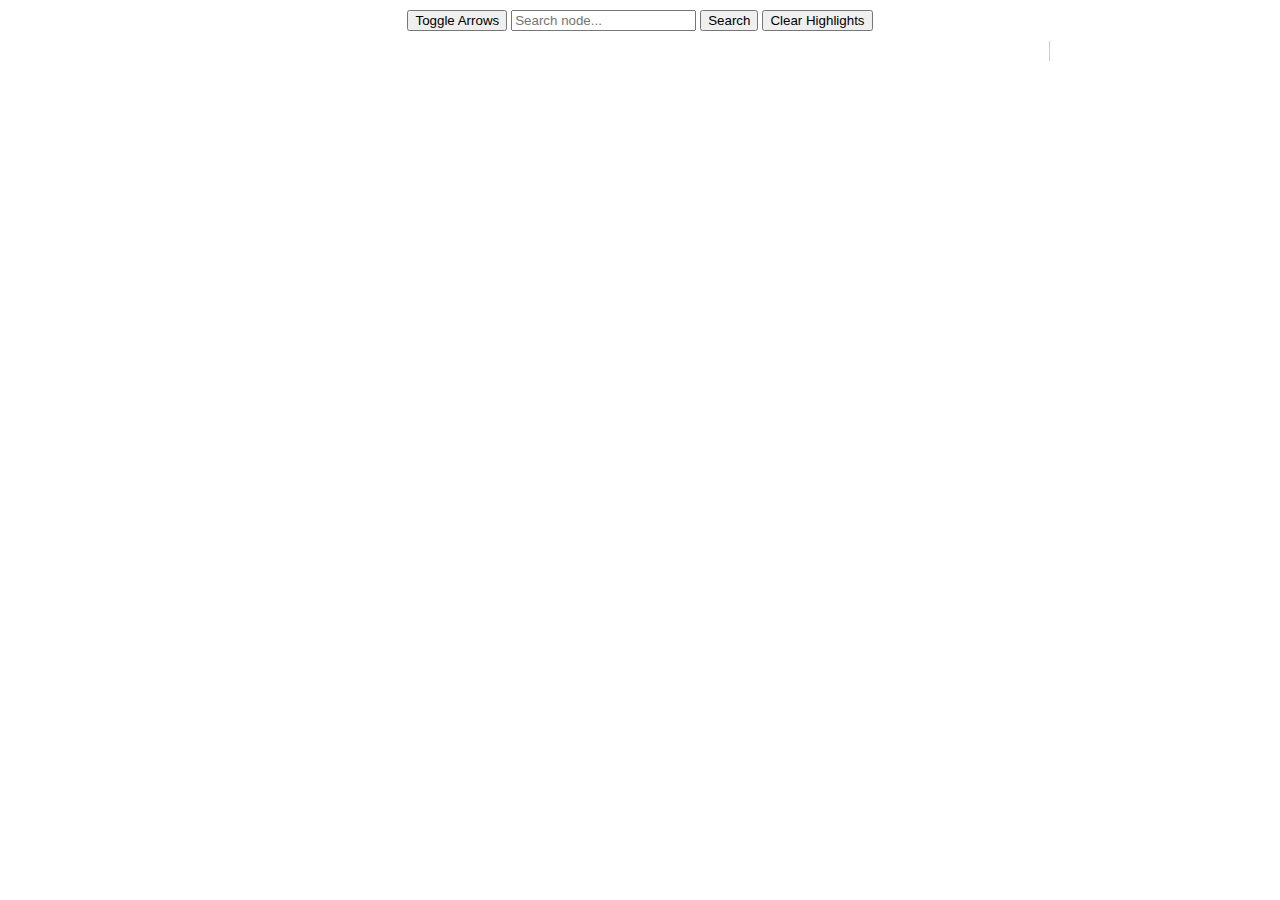
==== docs/nxgraph.html @ 533ba6d2 "moved to new repository" ====
<!DOCTYPE html>
<html>
<head>
    <title>Graph Visualizer</title>
    <script src="lib/d3.v7.min.js"></script>
    <style>
        /* Additional CSS styles if needed */
        body, html {
            margin: 0;
            padding: 0;
            width: 100%;
            height: 100%;
        }

        .button-container {
            text-align: center; /* Center the button horizontally */
            padding: 10px; /* Space around the button */
        }

        .content-container {
            display: flex;
        }
        .graph-container {
            /* flex: auto; */
            display: flex;
            justify-content: center;
            align-items: center;
            width: 100%;
            height: calc(100% - 40px); /* Adjust based on actual button container height */
        }

        .node-label-big, .node-label-medium, .node-label-small {
            font-family: 'Gill Sans', 'Gill Sans MT', Calibri, 'Trebuchet MS', sans-serif;
            text-anchor: middle; /* Center the text */
        }
        .checkbox-container {
            width: 20%; /* Adjust width as needed */
            padding: 10px;
            border-left: 1px solid #ccc; /* Optional, for visual separation */
        }
        .type-group {
            margin-bottom: 10px;
        }

        .checkbox-group {
            display: flex;
            flex-direction: row;
            align-items: flex-start; /* Aligns items to the start of the container */
            margin-bottom: 5px; /* Space between each checkbox */
        }

        .node-label-big { font-size: 15px; }
        .node-label-medium { font-size: 10px; }
        .node-label-small { font-size: 7px; }

        .tooltip {
            position: absolute;
            text-align: justify;
            max-width: 400px; /* Set a maximum width */
            white-space: normal; /* Allow text to wrap */
            padding: 2px;
            font: 12px sans-serif;
            background: lightsteelblue;
            border: 0px;
            border-radius: 8px;
            pointer-events: none;
        }

        .highlighted {
            stroke: #00ff6e; /* Green stroke for highlighted nodes */
            stroke-width: 6px; /* Make the stroke wider to make it more visible */
        }
    </style>
</head>
<body>
    <div class="button-container">
        <button onclick="toggleArrows()">Toggle Arrows</button>
        <!-- <div id="view-coordinates" style="margin-top: 10px;">View Coordinates: </div> -->
        <input type="text" id="searchBox" placeholder="Search node..." onkeyup="searchNodeOnEnter(event)">
        <button onclick="searchNode()">Search</button>
        <button onclick="clearHighlights()">Clear Highlights</button>
    </div>
    <div class="content-container">
        <div class="graph-container">
            <!-- Graph will be here... -->
        </div>
        <div class="checkbox-container">
            <!-- Checkboxes will be dynamically added here -->
        </div>
    </div>
    <script>
        let showArrows = false;
        let link; // Declare link globally
        let globalNodeSelection;

        function createChart(data) {
            // Use window dimensions to calculate width and height
            const width = window.innerWidth * 0.8; // Adjust the width to leave space for checkboxes
            // const width = window.innerWidth * 0.95; // 95% of window width
            const height = window.innerHeight * 0.9; // 90% of window height
            
                // Adjust the viewBox to center at (0, 0)
            const viewBoxX = -width / 2;
            const viewBoxY = -height / 2;
            // const color = d3.scaleOrdinal(d3.schemeCategory10);

            const links = data.links.map(d => ({...d}));
            const nodes = data.nodes.map(d => ({...d}));

            // Set minimum link distance and repulsion strength
            const minLinkDistance = 100; // Adjust this value as needed
            const repulsionStrength = -400; // Adjust this value as needed
            
            const svg = d3.create("svg")
                .attr("width", width)
                .attr("height", height)
                .attr("viewBox", [viewBoxX, viewBoxY, width, height])
                .attr("preserveAspectRatio", "xMidYMid meet")
                .attr("style", "max-width: 100%; height: auto; display: block; margin: auto;");
            
            // Create a simulation with several forces.
            const simulation = d3.forceSimulation(nodes)
                .force("link", d3.forceLink(links).id(d => d.id).distance(minLinkDistance))
                .force("charge", d3.forceManyBody().strength(repulsionStrength))
                .force("center", d3.forceCenter(0, 0)) // Add forceCenter here
                .force("x", d3.forceX()) // You might not need these anymore
                .force("y", d3.forceY()) // You might not need these anymore
                .alphaDecay(0.01)
                .velocityDecay(0.2)
                .on("tick", ticked);                    

            // Define arrow marker
            svg.append("defs").append("marker")
                .attr("id", "arrowhead")
                .attr("viewBox", "-0 -5 10 10")
                .attr("refX", 13) // Adjust to position the arrowhead
                .attr("refY", 0)
                .attr("orient", "auto")
                .attr("markerWidth", 6)
                .attr("markerHeight", 6)
                .attr("xoverflow", "visible")
            .append("svg:path")
                .attr("d", "M 0,-5 L 10 ,0 L 0,5")
                .attr("fill", "#999")
                .style("stroke","none");


            // Container for the zoomable elements
            const g = svg.append("g");

            link = g.append("g")
                .attr("stroke", "#999")
                .attr("stroke-opacity", 0.6)
            .selectAll("line")
            .data(links)
            .join("line")
                .attr("stroke-width", d => 1)
                .attr("marker-end", showArrows ? "url(#arrowhead)" : ""); // Set arrow based on showArrows

            const node = g.append("g")
                .attr("stroke", "#000000")
                .attr("stroke-width", 1.5)
            .selectAll("circle")
            .data(nodes)
            .join("circle")
                .attr("r", d => d.size)
                .attr("fill", d => d.color)
                .on("mouseover", showTooltip)
                .on("mouseout", hideTooltip)
                .on("dblclick", function(event, d) {
                    event.stopPropagation(); // Prevent zooming
                    openNodeUrl(event, d); // Then handle the URL opening
                });

            // Append labels for each node
            const labels = g.append("g")
            .selectAll("text")
            .data(nodes)
            .join("text")
                .attr("class", "node-label-medium")
                .style("font-size", d => { // hacky, need to figure out why it cannot be done at class level...
                    switch (d.label_class) {
                        case "node-label-big": return "15px";
                        case "node-label-medium": return "10px";
                        case "node-label-small": return "7px";
                        default: return "";
                    }
                })
                .text(d => d.label);

            node.call(d3.drag()
                .on("start", dragstarted)
                .on("drag", dragged)
                .on("end", dragended));

            // Zoom functionality
            svg.call(d3.zoom().on("zoom", (event) => {
                g.attr("transform", event.transform);
            }));
            
            // Function to show the tooltip
            function showTooltip(event, d) {
                const tooltip = d3.select("body").append("div")
                    .attr("class", "tooltip")
                    .style("position", "absolute")
                    .style("background-color", "white")
                    .style("border", "solid")
                    .style("border-width", "1px")
                    .style("border-radius", "5px")
                    .style("padding", "10px")
                    .style("opacity", 0.9);

                tooltip.html(d.Description)
                    .style("left", (event.pageX + 10) + "px")
                    .style("top", (event.pageY - 28) + "px");
            }

            // Function to hide the tooltip
            function hideTooltip() {
                d3.select(".tooltip").remove();
            }

            // Function to open URL in a new tab
            function openNodeUrl(event, d) {
                if (d.url) { // Check if the URL field is present
                    window.open(d.url, '_blank'); // Open the URL in a new tab
                }
            }

            function toggleArrows() {
                showArrows = !showArrows;
                link.attr("marker-end", showArrows ? "url(#arrowhead)" : "");
            }

            function ticked() {
                link
                    .attr("x1", d => d.source.x)
                    .attr("y1", d => d.source.y)
                    .attr("x2", function(d) {
                        var dx = d.target.x - d.source.x;
                        var dy = d.target.y - d.source.y;
                        var dr = Math.sqrt(dx * dx + dy * dy);
                        var r = d.target.size; // Radius of target node
                        return d.target.x - (r * dx / dr);
                    })
                    .attr("y2", function(d) {
                        var dx = d.target.x - d.source.x;
                        var dy = d.target.y - d.source.y;
                        var dr = Math.sqrt(dx * dx + dy * dy);
                        var r = d.target.size; // Radius of target node
                        return d.target.y - (r * dy / dr);
                    });

                node
                    .attr("cx", d => d.x)
                    .attr("cy", d => d.y);

                // Update label positions
                labels
                    .attr("x", d => d.x)
                    .attr("y", d => d.y + d.size + 8); // Position below the node
            }

            function dragstarted(event) {
                if (!event.active) simulation.alphaTarget(0.3).restart();
                event.subject.fx = event.subject.x;
                event.subject.fy = event.subject.y;
            }

            function dragged(event) {
                event.subject.fx = event.x;
                event.subject.fy = event.y;
            }

            function dragended(event) {
                if (!event.active) simulation.alphaTarget(0);
                event.subject.fx = null;
                event.subject.fy = null;
            }
            // document.body.appendChild(svg.node());
            document.querySelector('.graph-container').appendChild(svg.node());
            return node;
        }

        // Define toggleArrows globally
        function toggleArrows() {
            showArrows = !showArrows;
            link.attr("marker-end", showArrows ? "url(#arrowhead)" : "");
        }


        function sanitizeInput(input) {
        // Implement sanitization logic
        const sanitizedInput = input.replace(/[^a-z0-9-_.]/gi, '');
        return sanitizedInput;
    }

    function updatePageTitle() {
        const jsonFileName = getJsonFilenameFromUrl();
        if (jsonFileName) {
            document.title = jsonFileName + " - Graph Visualizer";
        }
    }

    function getJsonFilenameFromUrl() {
        const params = new URLSearchParams(window.location.search);
        let jsonFileName = params.get('jsonfile');
        if (jsonFileName) {
            return sanitizeInput(jsonFileName);
        }
        return 'default.json'; // Default filename if no parameter is provided or after sanitization
    }

    // Call the function to update the title
    updatePageTitle();
    
    function searchNode() {
        const searchTerm = document.getElementById('searchBox').value.toLowerCase();
        globalNodeSelection.each(function(d) {
            if (d.label.toLowerCase().includes(searchTerm)) {
                d3.select(this).classed("highlighted", true);
            } else {
                d3.select(this).classed("highlighted", false);
            }
        });
    }

    function resetHighlights() {
        globalNodeSelection.classed("highlighted", false); // Reset all highlights
    }

    function searchNodeOnEnter(event) {
        // Check if the Enter key was pressed
        if (event.key === "Enter") {
            searchNode();
        }
    }
    
    function clearHighlights() {
        globalNodeSelection.classed("highlighted", false);
    }

    // Function to update the graph based on checkbox states
    function updateGraph(originalData) {
        let filteredNodes = originalData.nodes.filter(node => {
            let checkbox = document.getElementById('checkbox-' + node.type + '-' + node.abstraction);
            return checkbox && checkbox.checked;
        });

        let filteredNodeIds = new Set(filteredNodes.map(node => node.id));

        let filteredLinks = originalData.links.filter(link => {
            return filteredNodeIds.has(link.source.id || link.source) && filteredNodeIds.has(link.target.id || link.target);
        });

        // Prepare the new data for the graph
        let filteredData = {
            nodes: filteredNodes,
            links: filteredLinks
        };

        // Clear the existing graph and redraw with the filtered data
        document.querySelector('.graph-container').innerHTML = '';
        globalNodeSelection = createChart(filteredData); // Update globalNodeSelection
    }

    function createAbstractionCheckboxes(data) {
        let typeAbstractionMap = new Map();

        // Group abstractions by type
        data.nodes.forEach(node => {
            if (!typeAbstractionMap.has(node.type)) {
                typeAbstractionMap.set(node.type, new Set());
            }
            typeAbstractionMap.get(node.type).add(node.abstraction);
        });

        let checkboxDiv = document.querySelector('.checkbox-container');

        // Create checkboxes for each type and its abstractions
        typeAbstractionMap.forEach((abstractions, type) => {
            let typeContainer = document.createElement('div');
            typeContainer.classList.add('type-group');

            let typeHeader = document.createElement('h3');
            typeHeader.textContent = type;
            typeContainer.appendChild(typeHeader);

            abstractions.forEach(abstraction => {
                let checkboxContainer = document.createElement('div');
                checkboxContainer.classList.add('checkbox-group');

                let checkbox = document.createElement('input');
                checkbox.type = 'checkbox';
                checkbox.id = 'checkbox-' + type + '-' + abstraction;
                checkbox.checked = true;
                checkbox.addEventListener('change', () => updateGraph(data));

                let label = document.createElement('label');
                label.htmlFor = 'checkbox-' + type + '-' + abstraction;
                label.textContent = abstraction;

                checkboxContainer.appendChild(checkbox);
                checkboxContainer.appendChild(label);
                typeContainer.appendChild(checkboxContainer);
            });

            checkboxDiv.appendChild(typeContainer);
        });
    }

    // Use the sanitized filename in the fetch request, with the 'graphs' subdirectory
    const jsonFilename = "graphs/" + getJsonFilenameFromUrl();
    fetch(jsonFilename)
        .then(response => response.json())
        .then(data => {
            createAbstractionCheckboxes(data); // Create checkboxes
            globalNodeSelection = createChart(data); // Store the initial node selection
        })
        .catch(error => console.error('Error loading data:', error));

    </script>
</body>
</html>
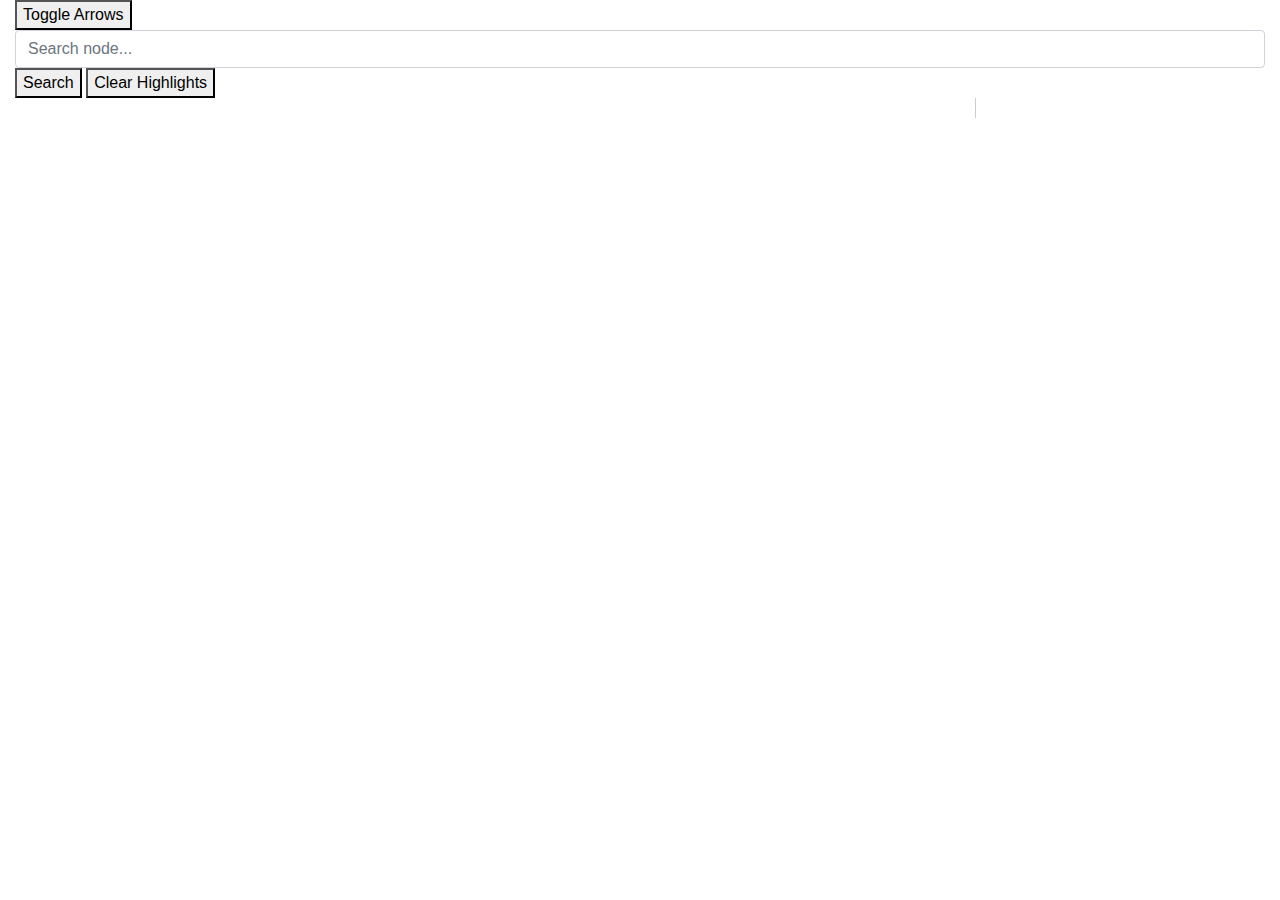
==== commit 6f0bc5dd: "tried bootstrap" ====
--- a/docs/nxgraph.html
+++ b/docs/nxgraph.html
@@ -34,7 +34,7 @@
             text-anchor: middle; /* Center the text */
         }
         .checkbox-container {
-            width: 20%; /* Adjust width as needed */
+            width: 10%; /* Adjust width as needed */
             padding: 10px;
             border-left: 1px solid #ccc; /* Optional, for visual separation */
         }
@@ -71,21 +71,30 @@
             stroke-width: 6px; /* Make the stroke wider to make it more visible */
         }
     </style>
+    <link href="https://stackpath.bootstrapcdn.com/bootstrap/4.5.2/css/bootstrap.min.css" rel="stylesheet">
 </head>
 <body>
-    <div class="button-container">
-        <button onclick="toggleArrows()">Toggle Arrows</button>
-        <!-- <div id="view-coordinates" style="margin-top: 10px;">View Coordinates: </div> -->
-        <input type="text" id="searchBox" placeholder="Search node..." onkeyup="searchNodeOnEnter(event)">
-        <button onclick="searchNode()">Search</button>
-        <button onclick="clearHighlights()">Clear Highlights</button>
-    </div>
-    <div class="content-container">
-        <div class="graph-container">
-            <!-- Graph will be here... -->
+    <div class="container-fluid">
+        <div class="row">
+            <div class="col-12">
+                <button onclick="toggleArrows()">Toggle Arrows</button>
+                <!-- <div id="view-coordinates" style="margin-top: 10px;">View Coordinates: </div> -->
+                <input type="text" id="searchBox" class="form-control" placeholder="Search node..." onkeyup="searchNodeOnEnter(event)">
+                <button onclick="searchNode()">Search</button>
+                <button onclick="clearHighlights()">Clear Highlights</button>
+            </div>
         </div>
-        <div class="checkbox-container">
-            <!-- Checkboxes will be dynamically added here -->
+        <div class="row">
+            <div class="col-lg-9 col-md-8">
+                <div class="graph-container">
+                    <!-- Graph will be here... -->
+                </div>
+            </div>
+            <div class="col-lg-3 col-md-4">
+                <div class="checkbox-container">
+                    <!-- Checkboxes will be dynamically added here -->
+                </div>
+            </div>
         </div>
     </div>
     <script>
@@ -377,37 +386,46 @@
 
         let checkboxDiv = document.querySelector('.checkbox-container');
 
-        // Create checkboxes for each type and its abstractions
+        // Clear existing content
+        checkboxDiv.innerHTML = '';
+
+        // Create checkboxes for each type and its abstractions using Bootstrap styles
         typeAbstractionMap.forEach((abstractions, type) => {
             let typeContainer = document.createElement('div');
-            typeContainer.classList.add('type-group');
+            typeContainer.classList.add('mb-3'); // Bootstrap margin-bottom class
 
             let typeHeader = document.createElement('h3');
             typeHeader.textContent = type;
             typeContainer.appendChild(typeHeader);
 
             abstractions.forEach(abstraction => {
-                let checkboxContainer = document.createElement('div');
-                checkboxContainer.classList.add('checkbox-group');
-
+                // Bootstrap form-check div
+                let formCheckDiv = document.createElement('div');
+                formCheckDiv.classList.add('form-check');
+
+                // Bootstrap styled checkbox
                 let checkbox = document.createElement('input');
                 checkbox.type = 'checkbox';
+                checkbox.classList.add('form-check-input');
                 checkbox.id = 'checkbox-' + type + '-' + abstraction;
                 checkbox.checked = true;
                 checkbox.addEventListener('change', () => updateGraph(data));
 
+                // Label for checkbox
                 let label = document.createElement('label');
+                label.classList.add('form-check-label');
                 label.htmlFor = 'checkbox-' + type + '-' + abstraction;
                 label.textContent = abstraction;
 
-                checkboxContainer.appendChild(checkbox);
-                checkboxContainer.appendChild(label);
-                typeContainer.appendChild(checkboxContainer);
+                formCheckDiv.appendChild(checkbox);
+                formCheckDiv.appendChild(label);
+                typeContainer.appendChild(formCheckDiv);
             });
 
             checkboxDiv.appendChild(typeContainer);
         });
     }
+
 
     // Use the sanitized filename in the fetch request, with the 'graphs' subdirectory
     const jsonFilename = "graphs/" + getJsonFilenameFromUrl();
@@ -420,5 +438,9 @@
         .catch(error => console.error('Error loading data:', error));
 
     </script>
+    <!-- Bootstrap JS, Popper.js, and jQuery -->
+    <script src="https://code.jquery.com/jquery-3.5.1.slim.min.js"></script>
+    <script src="https://cdn.jsdelivr.net/npm/popper.js@1.16.1/dist/umd/popper.min.js"></script>
+    <script src="https://stackpath.bootstrapcdn.com/bootstrap/4.5.2/js/bootstrap.min.js"></script>
 </body>
 </html>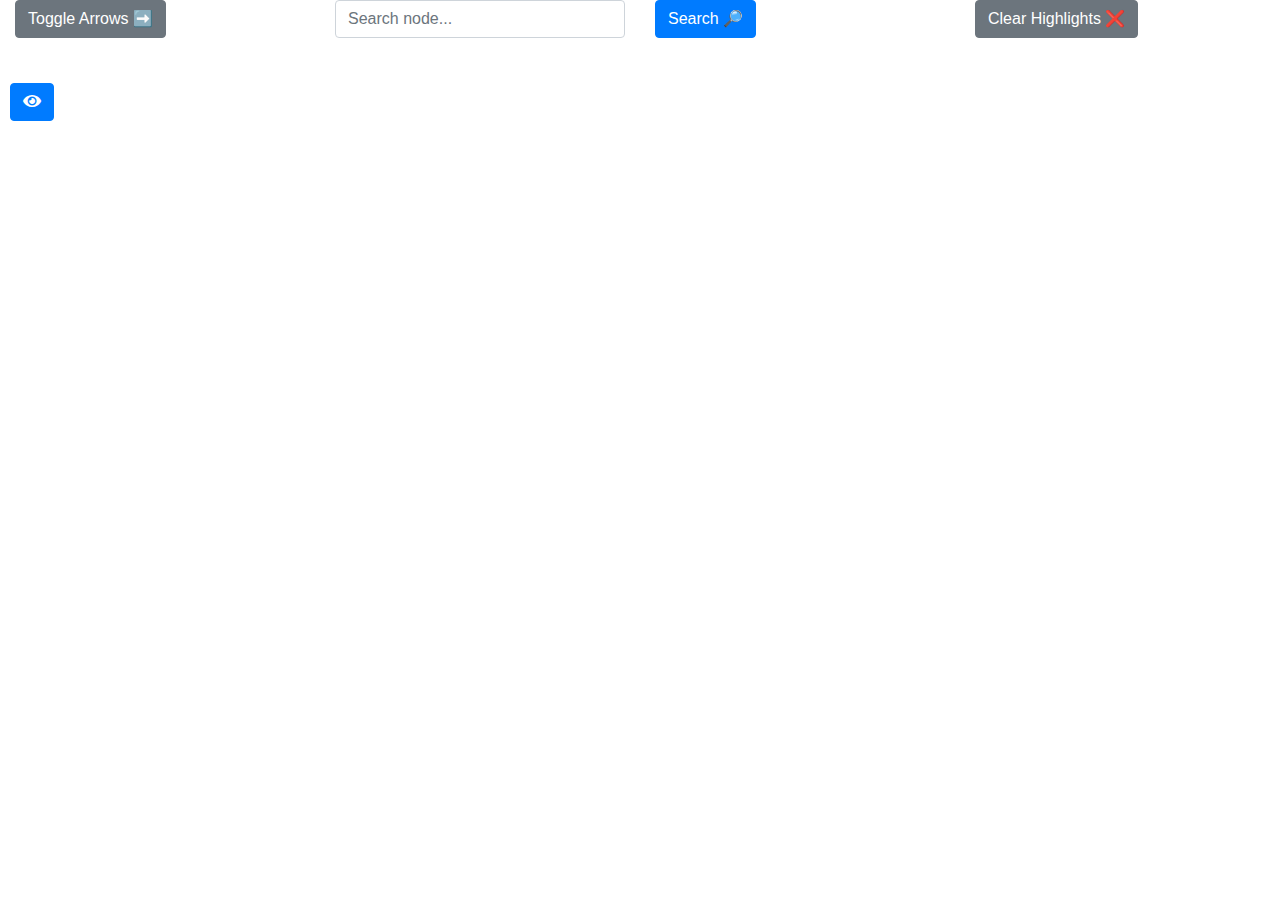
==== commit 2ccda94d: "Added a drawer, optimized space on display" ====
--- a/docs/nxgraph.html
+++ b/docs/nxgraph.html
@@ -3,6 +3,7 @@
 <head>
     <title>Graph Visualizer</title>
     <script src="lib/d3.v7.min.js"></script>
+    <meta charset="UTF-8">
     <style>
         /* Additional CSS styles if needed */
         body, html {
@@ -20,24 +21,16 @@
         .content-container {
             display: flex;
         }
+        
         .graph-container {
-            /* flex: auto; */
-            display: flex;
-            justify-content: center;
-            align-items: center;
-            width: 100%;
-            height: calc(100% - 40px); /* Adjust based on actual button container height */
+            position: relative; /* Needed for absolute positioning of the drawer */
         }
 
         .node-label-big, .node-label-medium, .node-label-small {
             font-family: 'Gill Sans', 'Gill Sans MT', Calibri, 'Trebuchet MS', sans-serif;
             text-anchor: middle; /* Center the text */
         }
-        .checkbox-container {
-            width: 10%; /* Adjust width as needed */
-            padding: 10px;
-            border-left: 1px solid #ccc; /* Optional, for visual separation */
-        }
+
         .type-group {
             margin-bottom: 10px;
         }
@@ -70,27 +63,67 @@
             stroke: #00ff6e; /* Green stroke for highlighted nodes */
             stroke-width: 6px; /* Make the stroke wider to make it more visible */
         }
+
+        /* Position the toggle button */
+        #drawerToggle {
+            position: absolute; /* Change from fixed to absolute */
+            top: 5%;
+            left: 10px;
+            z-index: 1010;
+            transform: translateY(100%); /* Move it down by the height of the button row */
+        }
+
+        /* Drawer styles remain the same */
+        .drawer {
+            position: absolute;
+            top: 15%;
+            display: none; /* Hide drawer initially */
+            width: 200px;
+            overflow-y: auto;
+            z-index: 1000;
+            background-color: rgb(240, 240, 240);
+            padding-left: 2%;
+        }
+
+        .drawer-open {
+            display: block; /* Show drawer */
+        }
+
+        #drawerToggle.drawer-open i {
+            transform: rotate(180deg);
+        }
     </style>
     <link href="https://stackpath.bootstrapcdn.com/bootstrap/4.5.2/css/bootstrap.min.css" rel="stylesheet">
+    <link href="https://cdnjs.cloudflare.com/ajax/libs/font-awesome/5.15.1/css/all.min.css" rel="stylesheet">
 </head>
 <body>
     <div class="container-fluid">
-        <div class="row">
-            <div class="col-12">
-                <button onclick="toggleArrows()">Toggle Arrows</button>
-                <!-- <div id="view-coordinates" style="margin-top: 10px;">View Coordinates: </div> -->
+        <div class="row align-items-center">
+            <div class="col">
+                <button onclick="toggleArrows()" class="btn btn-secondary">Toggle Arrows ➡</button>
+            </div>
+            <div class="col">
                 <input type="text" id="searchBox" class="form-control" placeholder="Search node..." onkeyup="searchNodeOnEnter(event)">
-                <button onclick="searchNode()">Search</button>
-                <button onclick="clearHighlights()">Clear Highlights</button>
+            </div>         
+            <div class="col">
+                <button onclick="searchNode()" class="btn btn-primary">Search 🔎</button>
+            </div>
+            <div class="col">
+                <button onclick="clearHighlights()" class="btn btn-secondary">Clear Highlights ❌</button>
             </div>
         </div>
         <div class="row">
-            <div class="col-lg-9 col-md-8">
-                <div class="graph-container">
-                    <!-- Graph will be here... -->
-                </div>
+            <div class="col-12 p0 graph-container"">
+                <!-- Graph will be here... -->
             </div>
-            <div class="col-lg-3 col-md-4">
+
+            <!-- Drawer Toggle Button -->
+            <button id="drawerToggle" class="btn btn-primary">
+                <i class="fas fa-eye"></i>
+            </button>
+
+            <!-- Drawer -->
+            <div id="checkboxDrawer" class="drawer">
                 <div class="checkbox-container">
                     <!-- Checkboxes will be dynamically added here -->
                 </div>
@@ -104,9 +137,9 @@
 
         function createChart(data) {
             // Use window dimensions to calculate width and height
-            const width = window.innerWidth * 0.8; // Adjust the width to leave space for checkboxes
+            const width = window.innerWidth * 0.95; // Adjust the width to leave space for checkboxes
             // const width = window.innerWidth * 0.95; // 95% of window width
-            const height = window.innerHeight * 0.9; // 90% of window height
+            const height = window.innerHeight * 0.90; // 90% of window height
             
                 // Adjust the viewBox to center at (0, 0)
             const viewBoxX = -width / 2;
@@ -437,6 +470,13 @@
         })
         .catch(error => console.error('Error loading data:', error));
 
+        document.getElementById('drawerToggle').addEventListener('click', function() {
+            var drawer = document.getElementById('checkboxDrawer');
+            var toggleButton = document.getElementById('drawerToggle');
+            drawer.classList.toggle('drawer-open');
+            toggleButton.classList.toggle('drawer-open');
+        });
+
     </script>
     <!-- Bootstrap JS, Popper.js, and jQuery -->
     <script src="https://code.jquery.com/jquery-3.5.1.slim.min.js"></script>
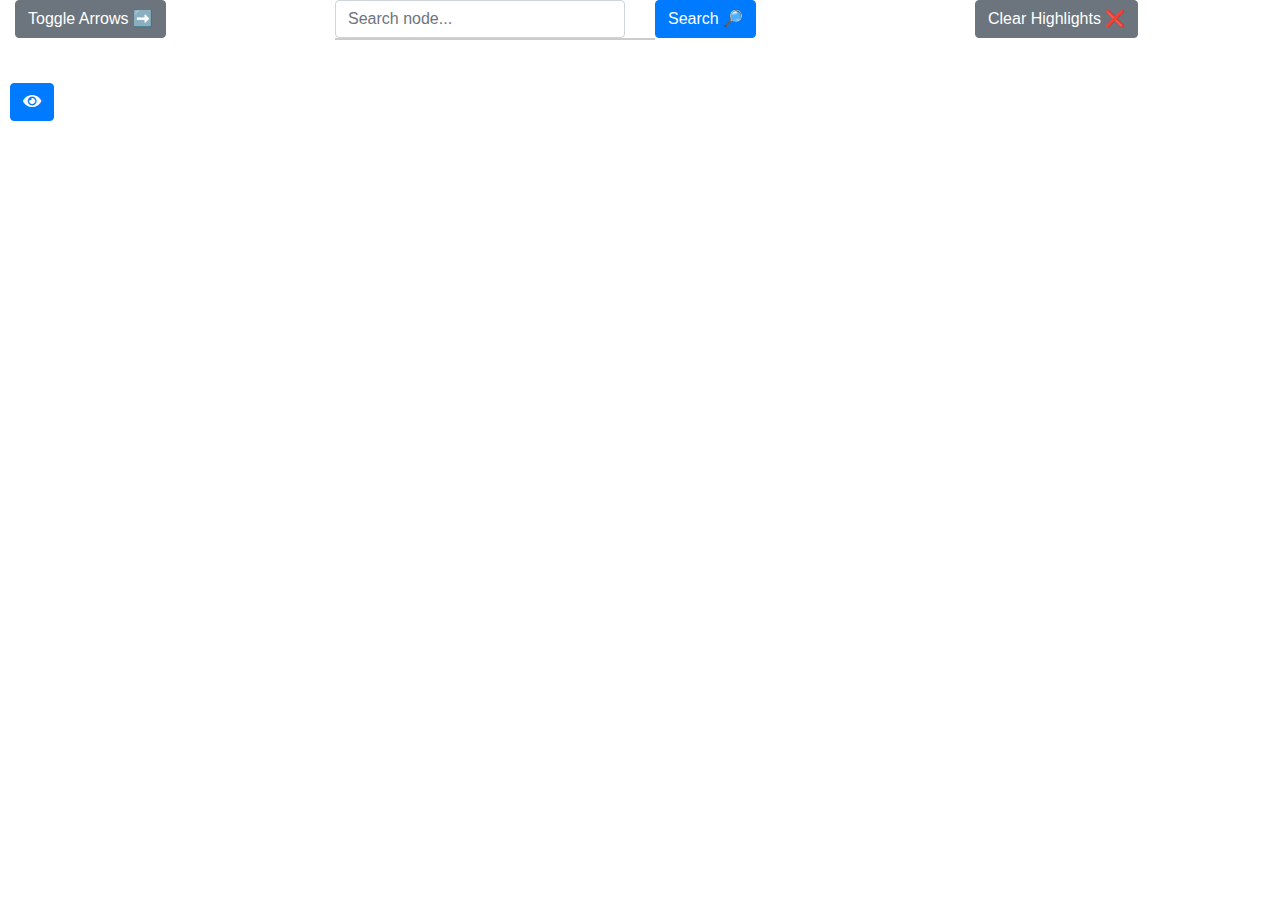
==== commit afe3e4c6: "search results are now displayed as dropdown" ====
--- a/docs/nxgraph.html
+++ b/docs/nxgraph.html
@@ -78,11 +78,17 @@
             position: absolute;
             top: 15%;
             display: none; /* Hide drawer initially */
-            width: 200px;
+            /* width: 200px; */
             overflow-y: auto;
             z-index: 1000;
-            background-color: rgb(240, 240, 240);
+            background-color: rgb(238, 245, 249);
+            padding-top: 1%;
             padding-left: 2%;
+            padding-right: 2%;
+            padding-bottom: 1%;
+            border-radius: 8px;
+            border: 5px solid #dddddd; /* Light gray border */
+            box-shadow: none;
         }
 
         .drawer-open {
@@ -91,6 +97,26 @@
 
         #drawerToggle.drawer-open i {
             transform: rotate(180deg);
+        }
+
+        .search-result {
+            border: 1px solid #ccc;
+            padding: 5px;
+            cursor: pointer;
+        }
+
+        .search-result:hover {
+            background-color: #f0f0f0;
+        }
+
+        .search-results {
+            max-height: 200px;
+            overflow-y: auto;
+            border: 1px solid #ccc;
+            background-color: white;
+            position: absolute;
+            z-index: 1000;
+            width: 100%;
         }
     </style>
     <link href="https://stackpath.bootstrapcdn.com/bootstrap/4.5.2/css/bootstrap.min.css" rel="stylesheet">
@@ -102,8 +128,9 @@
             <div class="col">
                 <button onclick="toggleArrows()" class="btn btn-secondary">Toggle Arrows ➡</button>
             </div>
-            <div class="col">
+            <div class="col position-relative">
                 <input type="text" id="searchBox" class="form-control" placeholder="Search node..." onkeyup="searchNodeOnEnter(event)">
+                <div id="searchResults" class="search-results"></div>
             </div>         
             <div class="col">
                 <button onclick="searchNode()" class="btn btn-primary">Search 🔎</button>
@@ -358,12 +385,30 @@
     
     function searchNode() {
         const searchTerm = document.getElementById('searchBox').value.toLowerCase();
+        const resultsContainer = document.getElementById('searchResults');
+        resultsContainer.innerHTML = ''; // Clear previous results
+
         globalNodeSelection.each(function(d) {
             if (d.label.toLowerCase().includes(searchTerm)) {
                 d3.select(this).classed("highlighted", true);
+                
+                // Add matching result to the results container
+                const resultDiv = document.createElement('div');
+                resultDiv.classList.add('search-result');
+                resultDiv.textContent = d.label;
+                resultDiv.onclick = function() {
+                    highlightNode(d);
+                };
+                resultsContainer.appendChild(resultDiv);
             } else {
                 d3.select(this).classed("highlighted", false);
             }
+        });
+    }
+
+    function highlightNode(node) {
+        globalNodeSelection.classed("highlighted", function(d) {
+            return d.id === node.id;
         });
     }
 
@@ -375,11 +420,15 @@
         // Check if the Enter key was pressed
         if (event.key === "Enter") {
             searchNode();
+        } else {
+            // Perform a real-time search to update the results dropdown
+            searchNode();
         }
     }
     
     function clearHighlights() {
         globalNodeSelection.classed("highlighted", false);
+        document.getElementById('searchResults').innerHTML = ''; // Clear search results
     }
 
     // Function to update the graph based on checkbox states
@@ -483,4 +532,4 @@
     <script src="https://cdn.jsdelivr.net/npm/popper.js@1.16.1/dist/umd/popper.min.js"></script>
     <script src="https://stackpath.bootstrapcdn.com/bootstrap/4.5.2/js/bootstrap.min.js"></script>
 </body>
-</html>+</html>
